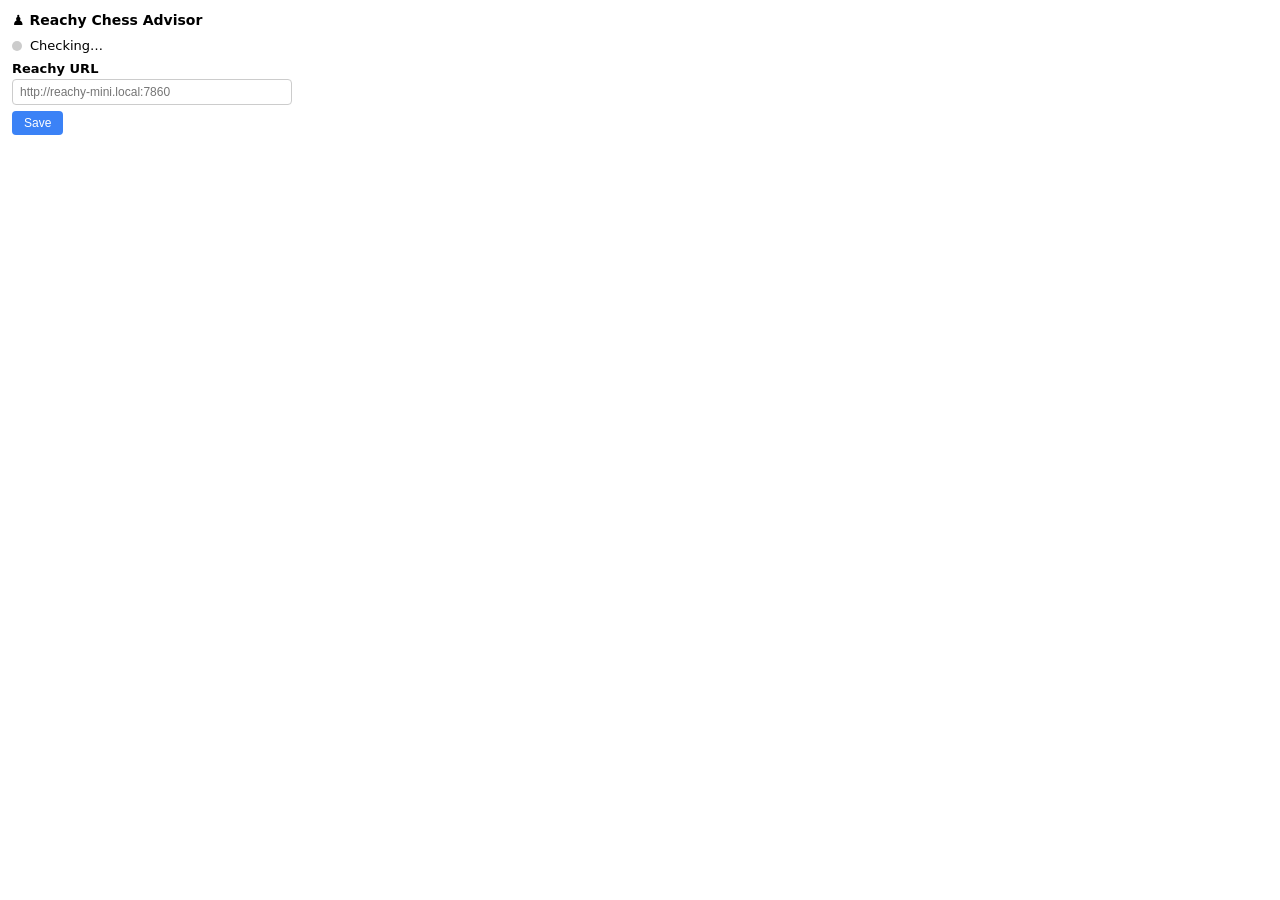
==== chess_extension/popup.html @ 50f9de38 "Add Reachy Chess Advisor browser extension Extension (chess_extension/): - content.js: reads chess.c" ====
<!DOCTYPE html>
<html>
<head>
  <meta charset="utf-8">
  <style>
    body { font-family: system-ui, sans-serif; width: 280px; padding: 12px; margin: 0; font-size: 13px; }
    h3   { margin: 0 0 10px; font-size: 14px; }
    .row { display: flex; align-items: center; gap: 8px; margin-bottom: 8px; }
    .dot { width: 10px; height: 10px; border-radius: 50%; background: #ccc; flex-shrink: 0; }
    .dot.ok   { background: #22c55e; }
    .dot.err  { background: #ef4444; }
    label { font-weight: 600; display: block; margin-bottom: 3px; }
    input { width: 100%; box-sizing: border-box; padding: 5px 7px; border: 1px solid #ccc; border-radius: 4px; font-size: 12px; }
    button { margin-top: 6px; padding: 5px 12px; background: #3b82f6; color: #fff; border: none; border-radius: 4px; cursor: pointer; font-size: 12px; }
    button:hover { background: #2563eb; }
    .analysis { margin-top: 10px; padding: 8px; background: #f1f5f9; border-radius: 4px; font-size: 12px; line-height: 1.5; }
    .muted { color: #64748b; font-size: 11px; }
  </style>
</head>
<body>
  <h3>♟ Reachy Chess Advisor</h3>

  <div class="row">
    <div class="dot" id="dot"></div>
    <span id="status">Checking…</span>
  </div>

  <div>
    <label for="url">Reachy URL</label>
    <input id="url" type="text" placeholder="http://reachy-mini.local:7860">
    <button id="save">Save</button>
  </div>

  <div class="analysis" id="analysis" style="display:none"></div>
  <p class="muted" id="age"></p>

  <script src="popup.js"></script>
</body>
</html>
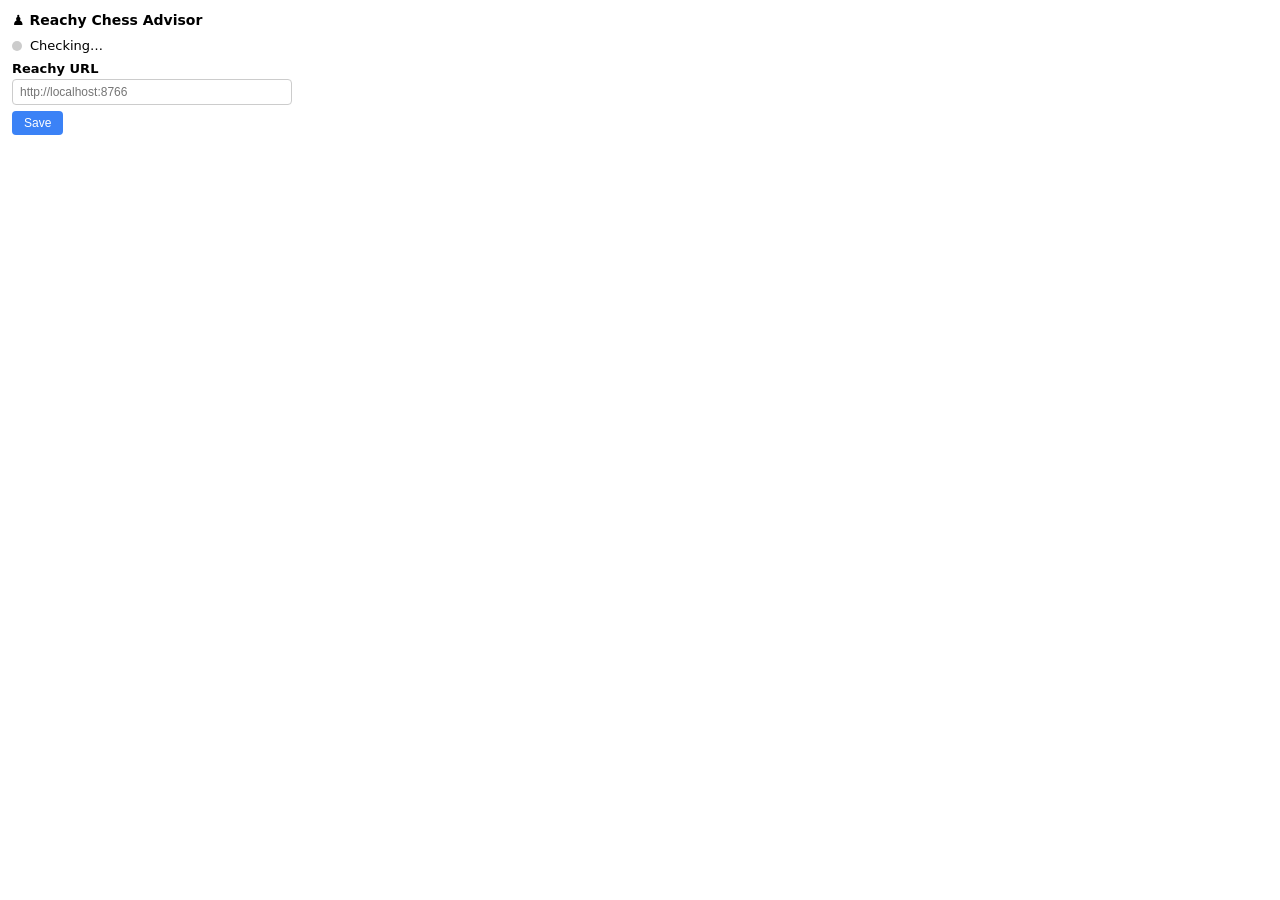
==== commit 86b5f9b3: "Route extension through laptop_agent instead of direct Reachy connection Chrome blocks direct fetche" ====
--- a/chess_extension/popup.html
+++ b/chess_extension/popup.html
@@ -27,12 +27,13 @@
 
   <div>
     <label for="url">Reachy URL</label>
-    <input id="url" type="text" placeholder="http://reachy-mini.local:7860">
+    <input id="url" type="text" placeholder="http://localhost:8766">
     <button id="save">Save</button>
   </div>
 
   <div class="analysis" id="analysis" style="display:none"></div>
   <p class="muted" id="age"></p>
+  <p class="muted" id="error" style="display:none;color:#ef4444"></p>
 
   <script src="popup.js"></script>
 </body>
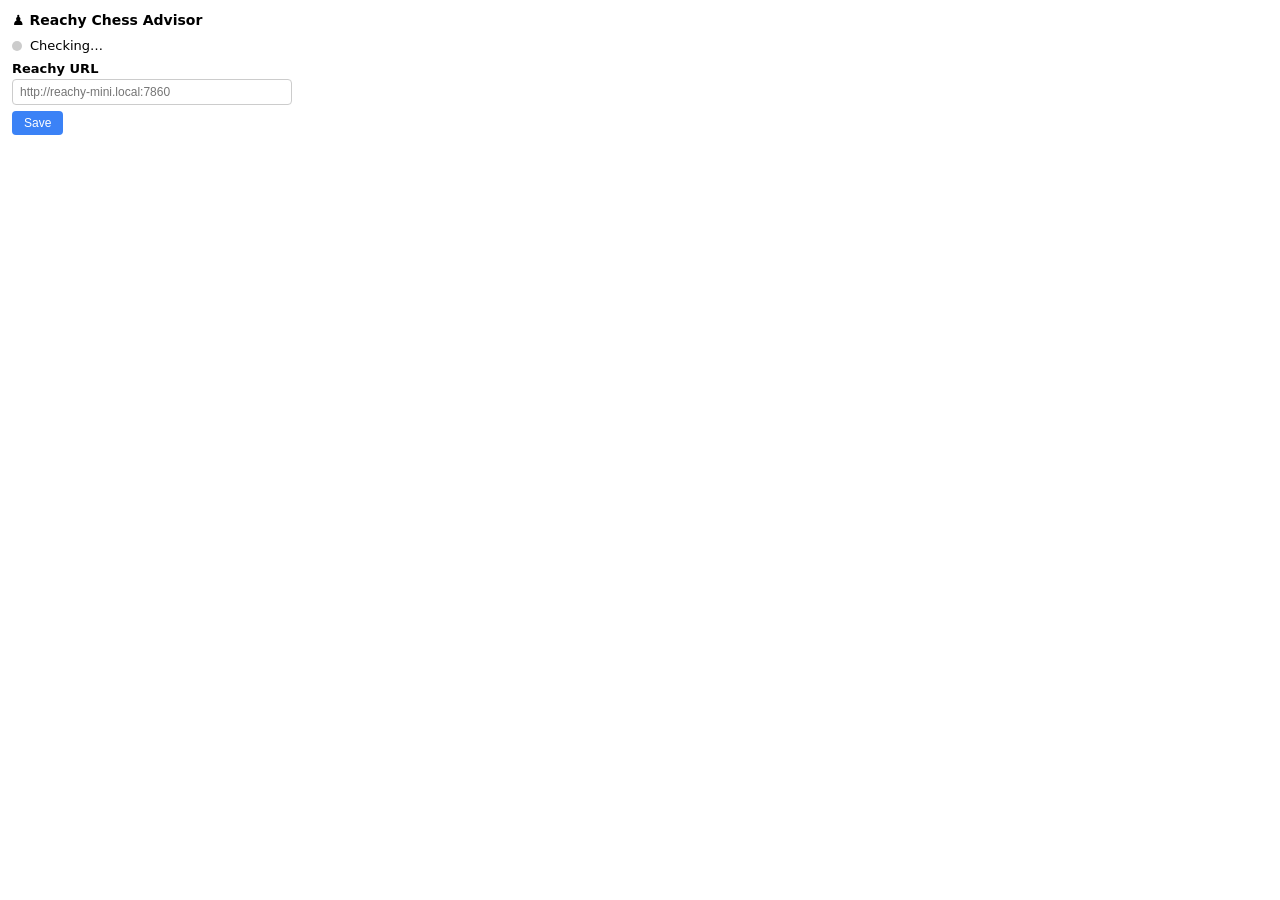
==== commit 91a82668: "Move Reachy POST to content script to bypass service worker fetch restrictions MV3 service workers h" ====
--- a/chess_extension/popup.html
+++ b/chess_extension/popup.html
@@ -27,7 +27,7 @@
 
   <div>
     <label for="url">Reachy URL</label>
-    <input id="url" type="text" placeholder="http://localhost:8766">
+    <input id="url" type="text" placeholder="http://reachy-mini.local:7860">
     <button id="save">Save</button>
   </div>
 
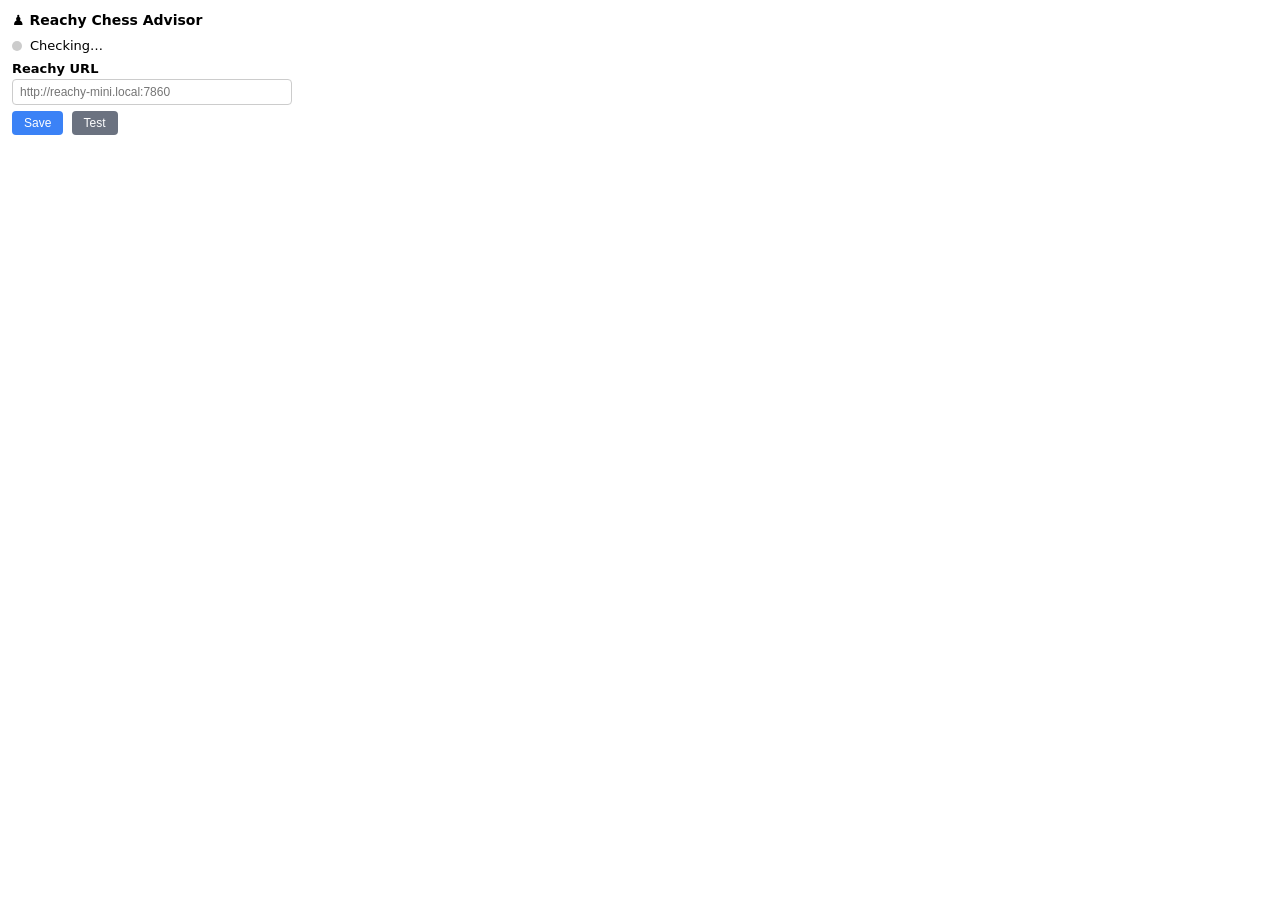
==== commit 3511774e: "Add Test button to popup for direct connection testing Sends a dummy POST to /chess and immediately " ====
--- a/chess_extension/popup.html
+++ b/chess_extension/popup.html
@@ -29,6 +29,7 @@
     <label for="url">Reachy URL</label>
     <input id="url" type="text" placeholder="http://reachy-mini.local:7860">
     <button id="save">Save</button>
+    <button id="test" style="background:#6b7280;margin-left:4px">Test</button>
   </div>
 
   <div class="analysis" id="analysis" style="display:none"></div>
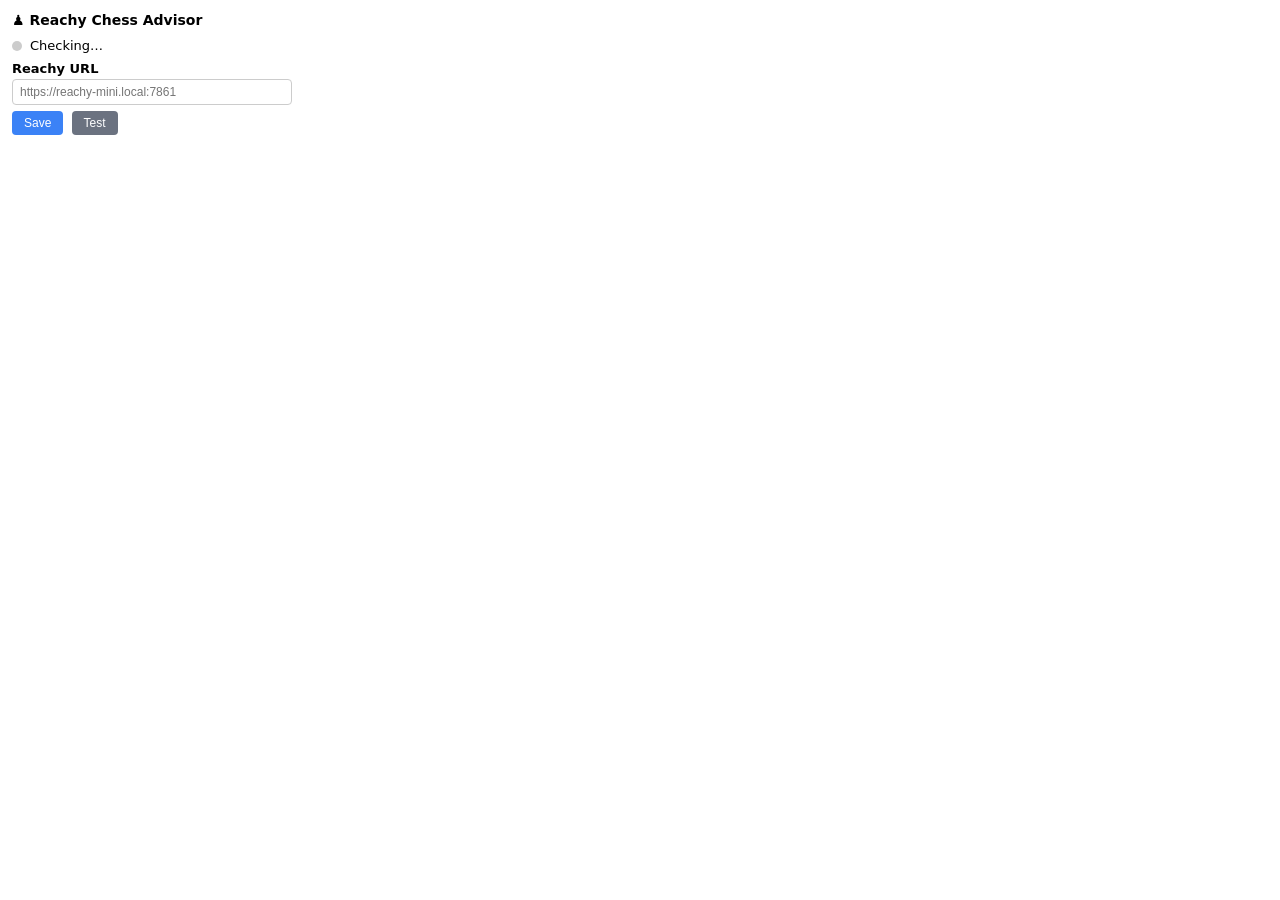
==== commit 6ebe8894: "Add HTTPS chess server on port 7861 to bypass Chrome MV3 CSP restrictions Chrome MV3 extensions cann" ====
--- a/chess_extension/popup.html
+++ b/chess_extension/popup.html
@@ -27,7 +27,7 @@
 
   <div>
     <label for="url">Reachy URL</label>
-    <input id="url" type="text" placeholder="http://reachy-mini.local:7860">
+    <input id="url" type="text" placeholder="https://reachy-mini.local:7861">
     <button id="save">Save</button>
     <button id="test" style="background:#6b7280;margin-left:4px">Test</button>
   </div>
